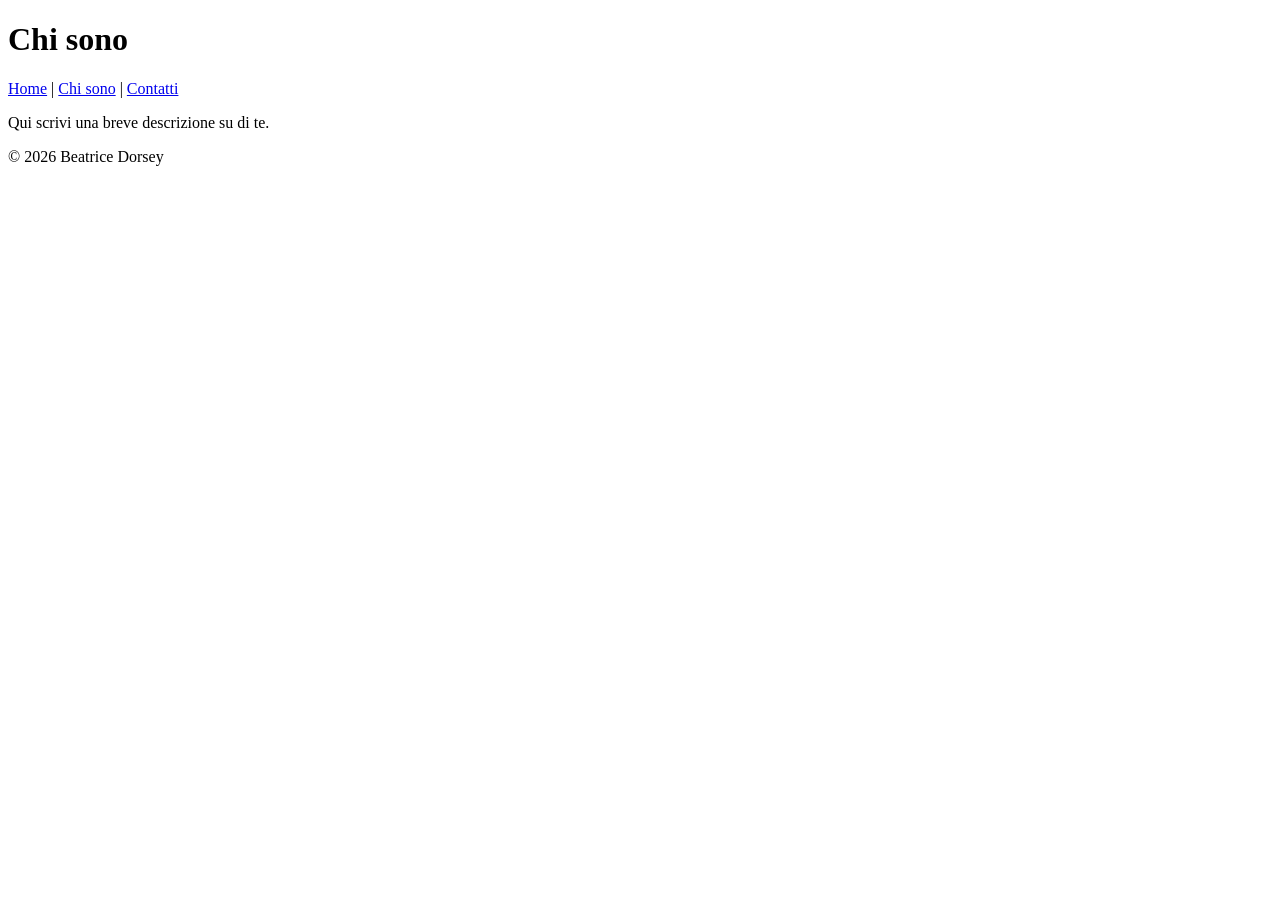
==== about.html @ 348956b1 "Create about.html" ====
<!DOCTYPE html>
<html lang="it">
<head>
 <meta charset="UTF-8">
 <title>Chi sono - Beatrice Dorsey</title>
 <link rel="stylesheet" href="css/style.css">
</head>
<body>
 <header>
   <h1>Chi sono</h1>
   <nav>
     <a href="index.html">Home</a> |
     <a href="about.html">Chi sono</a> |
     <a href="contact.html">Contatti</a>
   </nav>
 </header>

 <main>
   <section>
     <p>Qui scrivi una breve descrizione su di te.</p>
   </section>
 </main>

 <footer>
   <p>© 2026 Beatrice Dorsey</p>
 </footer>
</body>
</html>
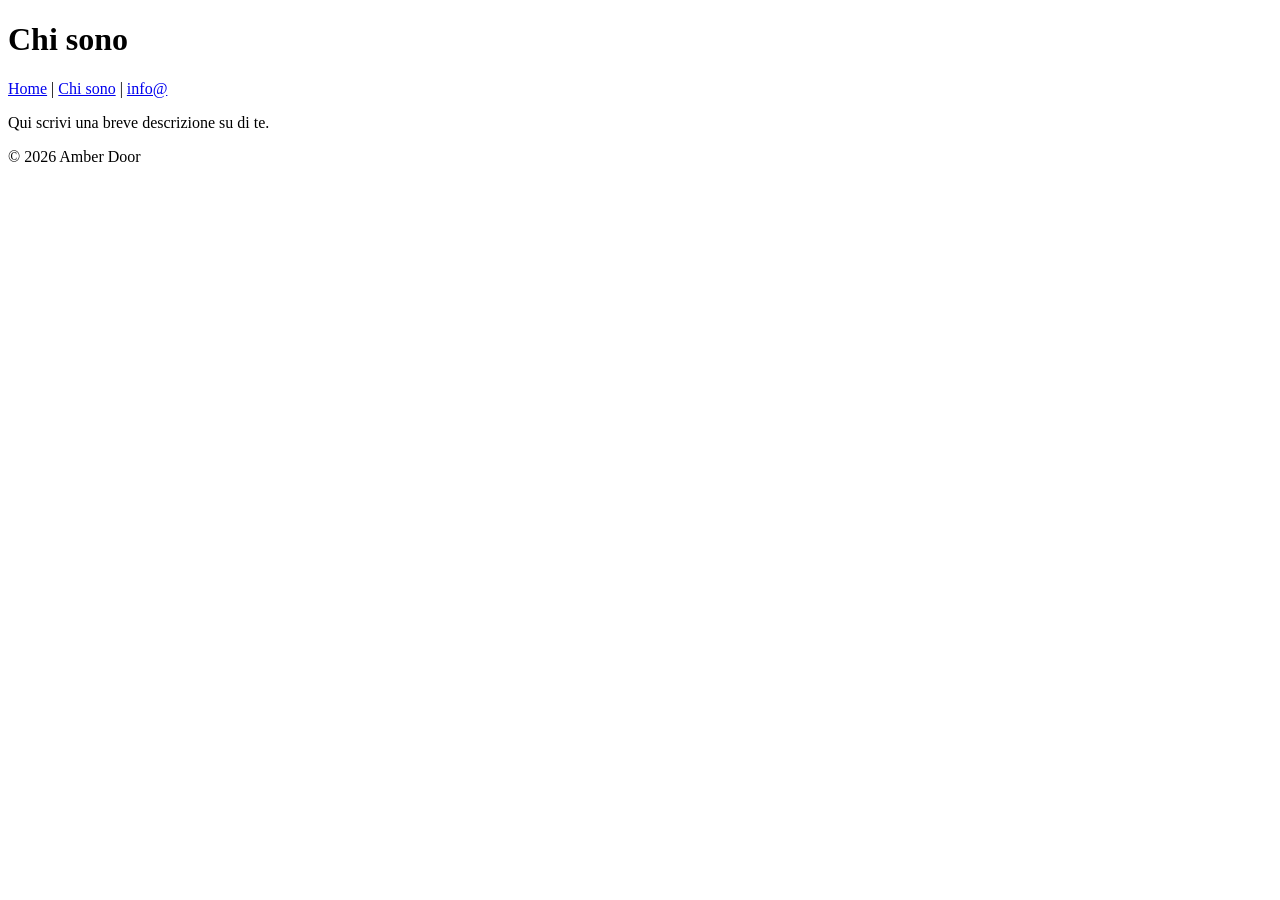
==== commit 5f255ffb: "Update about.html aggiunta pagina about" ====
--- a/about.html
+++ b/about.html
@@ -2,7 +2,7 @@
 <html lang="it">
 <head>
  <meta charset="UTF-8">
- <title>Chi sono - Beatrice Dorsey</title>
+ <title>Chi sono - Amber Door</title>
  <link rel="stylesheet" href="css/style.css">
 </head>
 <body>
@@ -11,7 +11,7 @@
    <nav>
      <a href="index.html">Home</a> |
      <a href="about.html">Chi sono</a> |
-     <a href="contact.html">Contatti</a>
+     <a href="contact.html">info@</a>
    </nav>
  </header>
 
@@ -22,7 +22,7 @@
  </main>
 
  <footer>
-   <p>© 2026 Beatrice Dorsey</p>
+   <p>© 2026 Amber Door</p>
  </footer>
 </body>
 </html>
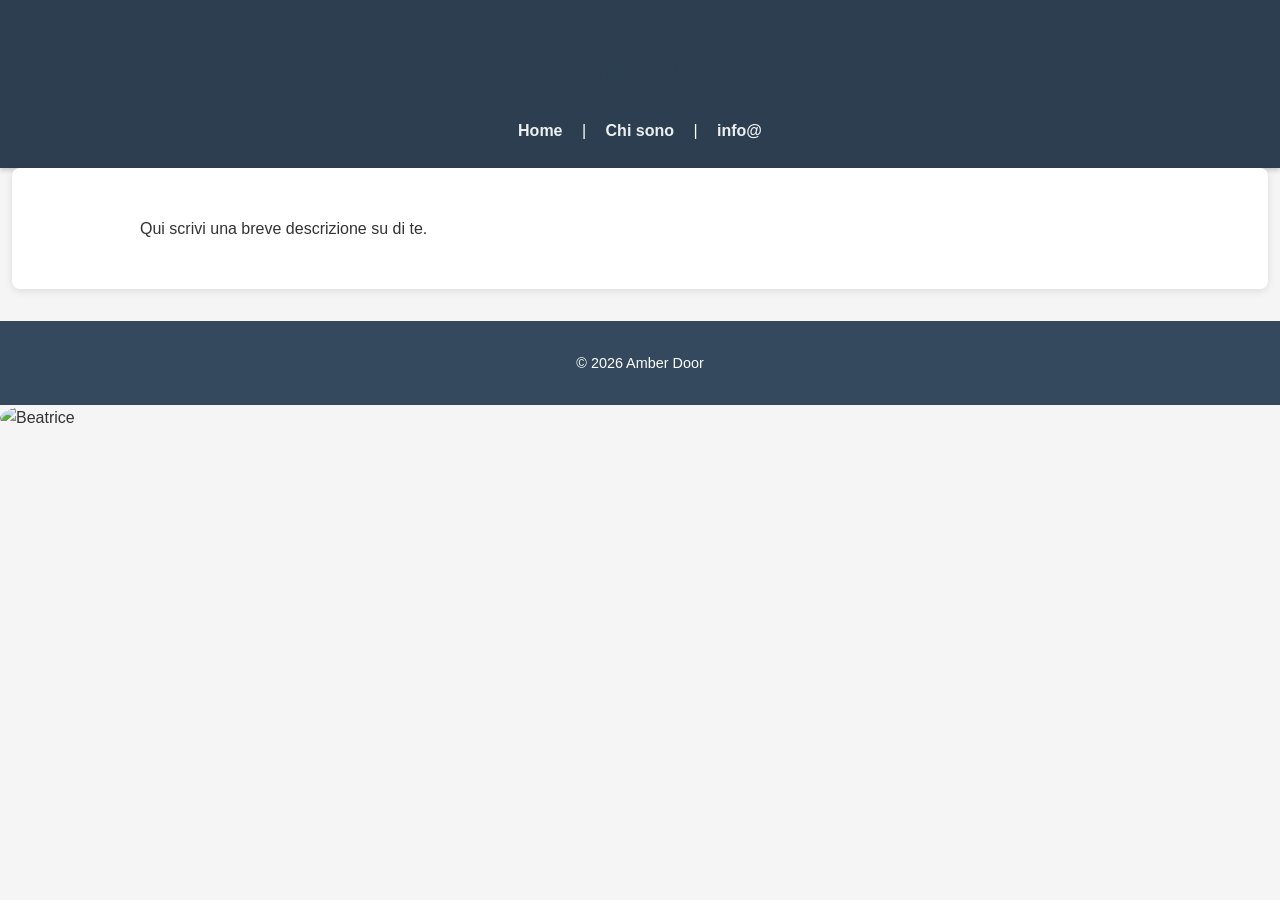
==== commit d7dae1b0: "Update about.html" ====
--- a/about.html
+++ b/about.html
@@ -26,3 +26,4 @@
  </footer>
 </body>
 </html>
+<img src="images/profile.jpg" alt="Beatrice" style="width:150px; border-radius:50%;">
--- a/css/style.css
+++ b/css/style.css
@@ -0,0 +1,49 @@
+body {
+ font-family: 'Segoe UI', Tahoma, Geneva, Verdana, sans-serif;
+ margin: 0;
+ padding: 0;
+ line-height: 1.6;
+ background-color: #f5f5f5;
+ color: #333;
+}
+
+header {
+ background-color: #2c3e50;
+ color: white;
+ padding: 1.5rem;
+ text-align: center;
+ box-shadow: 0 2px 5px rgba(0,0,0,0.2);
+}
+
+nav a {
+ color: #ecf0f1;
+ margin: 0 15px;
+ text-decoration: none;
+ font-weight: bold;
+}
+
+nav a:hover {
+ text-decoration: underline;
+}
+
+main {
+ padding: 2rem 10%;
+ max-width: 1000px;
+ margin: auto;
+ background-color: white;
+ box-shadow: 0 2px 8px rgba(0,0,0,0.1);
+ border-radius: 8px;
+}
+
+h1, h2 {
+ color: #2c3e50;
+}
+
+footer {
+ background-color: #34495e;
+ color: white;
+ text-align: center;
+ padding: 1rem;
+ margin-top: 2rem;
+ font-size: 0.9rem;
+}
